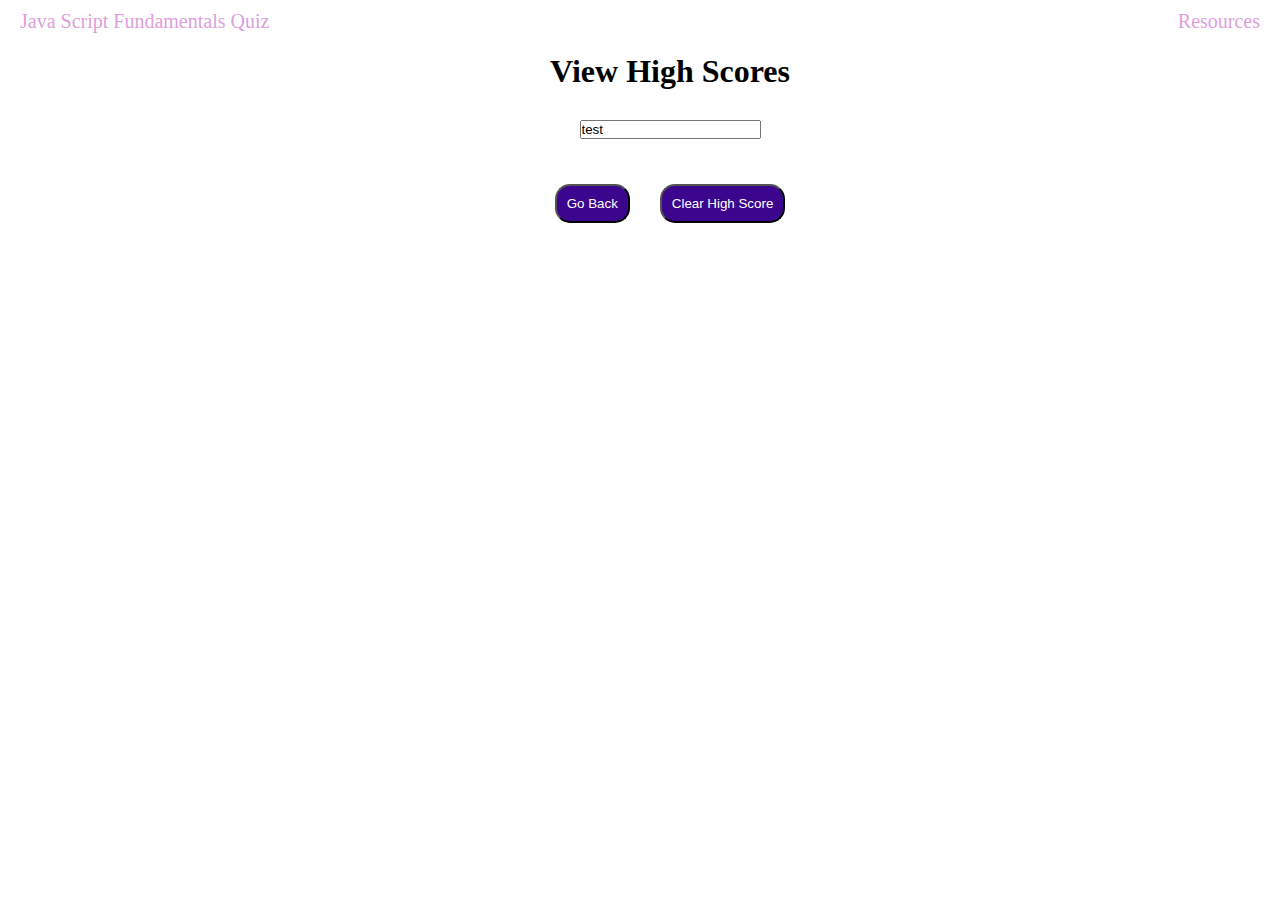
==== view-high-score.html @ 106d83b2 "created view high score html" ====
<!DOCTYPE html>
<html lang="en">
<head>
    <meta charset="UTF-8">
    <meta http-equiv="X-UA-Compatible" content="IE=edge">
    <meta name="viewport" content="width=device-width, initial-scale=1.0">
    <title>Quiz High Score</title>
    <link rel="stylesheet" href="./assets/css/styles.css">
</head>

<body>
    <header>
        <a href="./index.html">Java Script Fundamentals Quiz</a>
        <a class="header-right" href="https://www.w3schools.com/js/default.asp"  target="_blank">Resources</a>
    </header>
    <main>
        <section class="container flex">
            <h1 class="container-contents">View High Scores</h1>
            <div class="container-contents flex-row">
                <input type="text" id="high-score" value="test" class="container">
            </div>
            <div class="container-contents flex">
                <a href="./index.html"><button class="btn">Go Back</button></a>
                <a><button class="btn" id="refresh-score">Clear High Score</button></a>
            </div>
        </section>
    </main>
    <script src="./assets/js/script.js"></script>
</body>
</html>
---- assets/css/styles.css ----
* {
    box-sizing: border-box;
    margin: 0;
    padding: 0;
}

header {
    text-align: left;
    margin: 10px 20px;
    color: plum;
    justify-content: center;
    font-size: 20px;
    text-decoration: none;
}

header a {
    color: plum;
    text-decoration: none;
}

.header-right {
    display: inline;
    float: right;
}

.container {
    display: flex;
    flex-wrap: wrap;
}

.container h1 {
    text-align: center;
}

.container-contents {
    flex-wrap: wrap;
    width: 100%;
    height: auto;
    padding: 10px;
    margin-left: 160px;
    margin-right: 100px;
    margin-bottom: 10px;
}

.btn {
    padding: 10px;
    background-color: #3b068d;
    color: white;
    border-radius: 15px;
    margin: 15px;
}

.flex {
    display: flex;
    align-items: center;
    justify-content: center;
}

.flex-row {
    display: flex;
    flex-direction: row;
    flex-wrap: wrap;
    align-items: center;
    justify-content: space-around;
}

.flex-btn {
    display: flex;
    align-items: center;
    justify-content: center;
}

.hide {
    display: none;
}
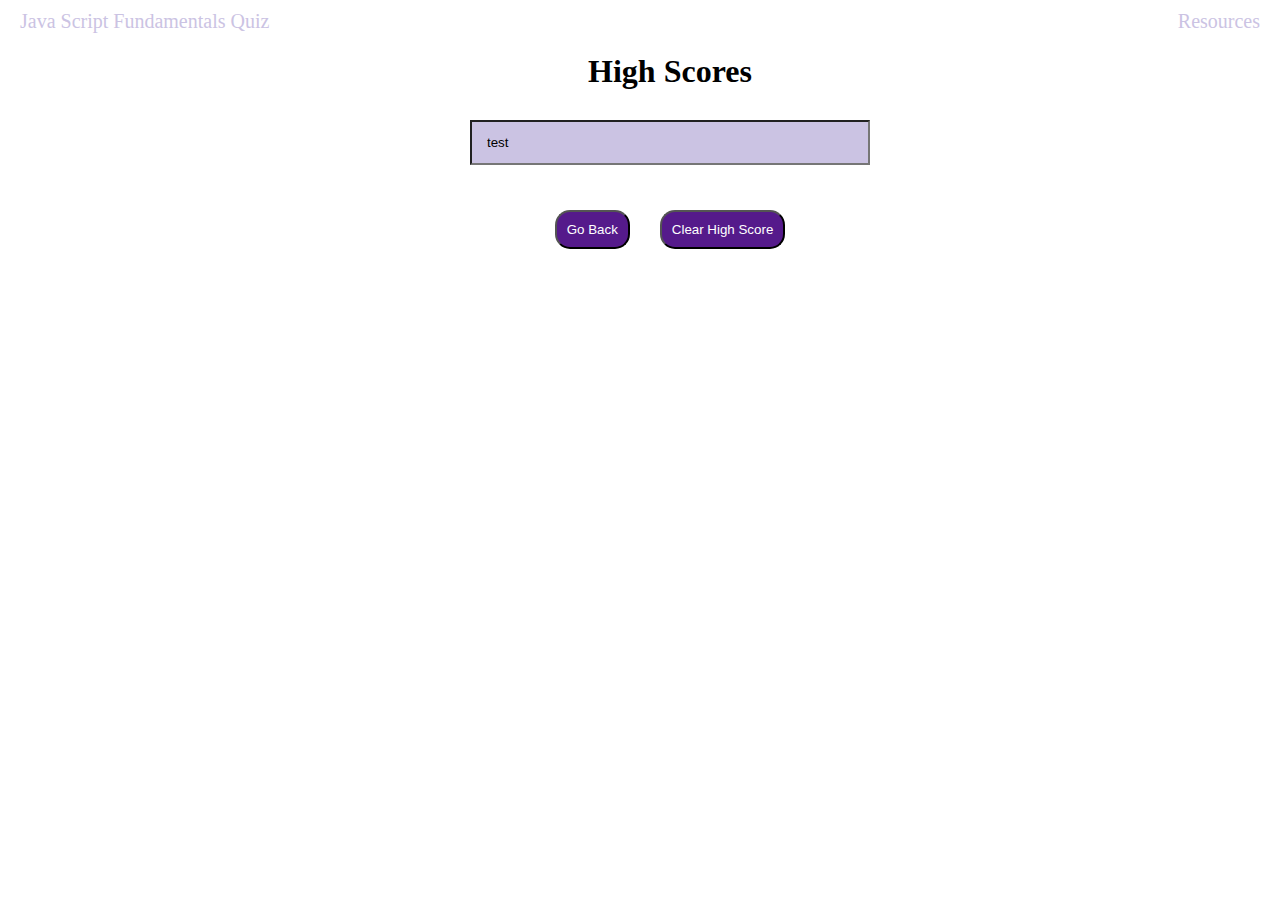
==== commit d5e93415: "updated timer feature" ====
--- a/view-high-score.html
+++ b/view-high-score.html
@@ -15,9 +15,9 @@
     </header>
     <main>
         <section class="container flex">
-            <h1 class="container-contents">View High Scores</h1>
+                <h1 class="container-contents">High Scores</h1>
             <div class="container-contents flex-row">
-                <input type="text" id="high-score" value="test" class="container">
+                <input type="text" id="high-score" value="test" class="container textbox">
             </div>
             <div class="container-contents flex">
                 <a href="./index.html"><button class="btn">Go Back</button></a>
--- a/assets/css/styles.css
+++ b/assets/css/styles.css
@@ -1,20 +1,29 @@
+:root {
+    --primary-color: #551A8B;
+    --secondary-color: #CBC3E3;
+    --third-color: #FFFFFF;
+    --fourth-color: #000080;
+}
+
 * {
     box-sizing: border-box;
     margin: 0;
     padding: 0;
 }
 
+
+
 header {
     text-align: left;
     margin: 10px 20px;
-    color: plum;
+    color: var(--secondary-color);
     justify-content: center;
     font-size: 20px;
     text-decoration: none;
 }
 
 header a {
-    color: plum;
+    color: var(--secondary-color);
     text-decoration: none;
 }
 
@@ -33,7 +42,6 @@
 }
 
 .container-contents {
-    flex-wrap: wrap;
     width: 100%;
     height: auto;
     padding: 10px;
@@ -42,10 +50,15 @@
     margin-bottom: 10px;
 }
 
+.paragraph-text {
+    text-align: center;
+    justify-content: center;
+}
+
 .btn {
     padding: 10px;
-    background-color: #3b068d;
-    color: white;
+    background-color: var(--primary-color);
+    color: var(--third-color);
     border-radius: 15px;
     margin: 15px;
 }
@@ -72,4 +85,11 @@
 
 .hide {
     display: none;
+}
+
+.textbox {
+    background-color: var(--secondary-color);
+    width: 400px;
+    height: 45px;
+    padding: 15px;
 }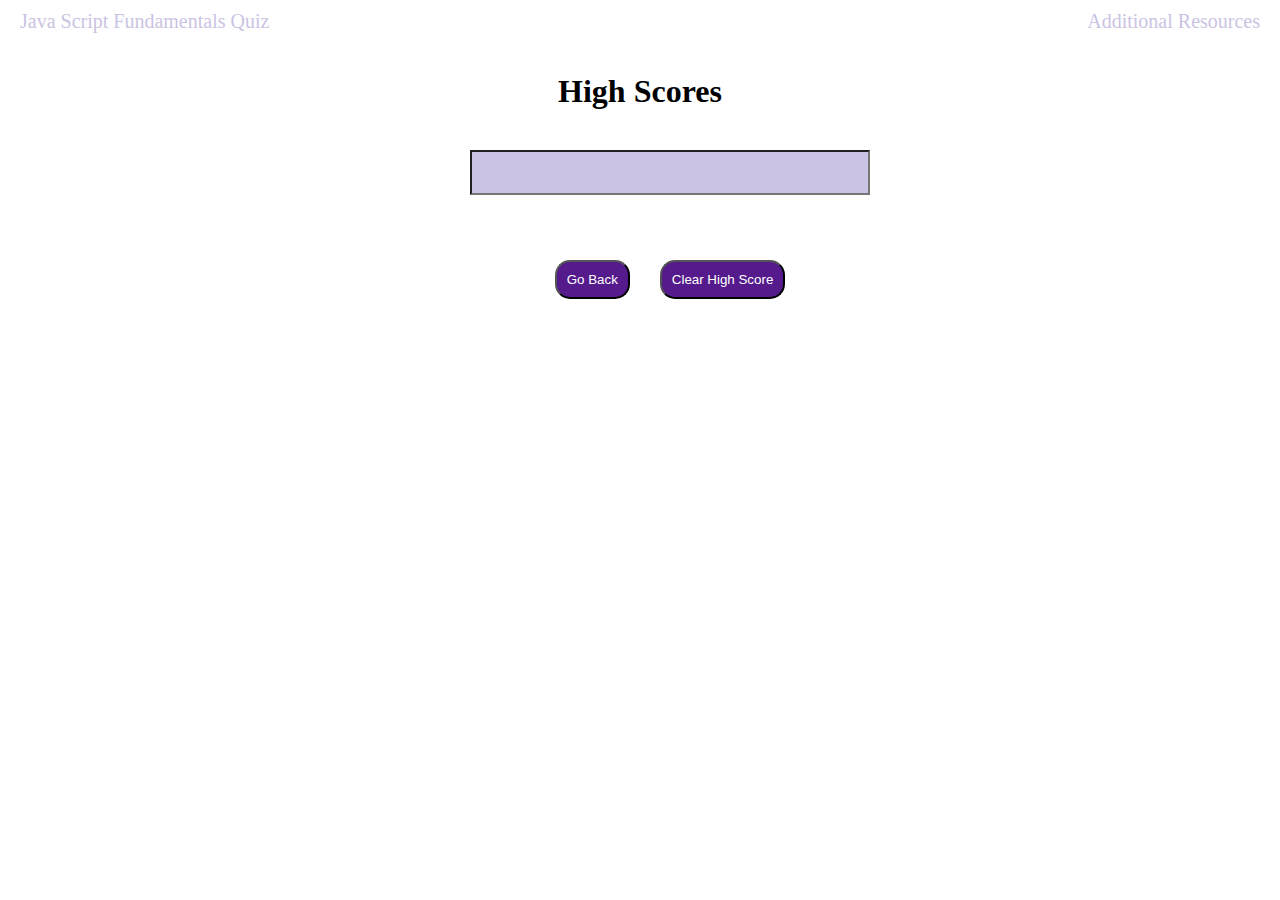
==== commit 919dbbd6: "updated styles and finish loading the questions" ====
--- a/view-high-score.html
+++ b/view-high-score.html
@@ -11,13 +11,13 @@
 <body>
     <header>
         <a href="./index.html">Java Script Fundamentals Quiz</a>
-        <a class="header-right" href="https://www.w3schools.com/js/default.asp"  target="_blank">Resources</a>
+        <a class="header-right" href="https://www.w3schools.com/js/default.asp"  target="_blank">Additional Resources</a>
     </header>
     <main>
         <section class="container flex">
                 <h1 class="container-contents">High Scores</h1>
             <div class="container-contents flex-row">
-                <input type="text" id="high-score" value="test" class="container textbox">
+                <input type="text" id="high-score" value="" class="container textbox">
             </div>
             <div class="container-contents flex">
                 <a href="./index.html"><button class="btn">Go Back</button></a>
--- a/assets/css/styles.css
+++ b/assets/css/styles.css
@@ -1,95 +1,102 @@
 :root {
-    --primary-color: #551A8B;
-    --secondary-color: #CBC3E3;
-    --third-color: #FFFFFF;
-    --fourth-color: #000080;
+  --primary-color: #551a8b;
+  --secondary-color: #cbc3e3;
+  --third-color: #ffffff;
+  --fourth-color: #000080;
 }
 
 * {
-    box-sizing: border-box;
-    margin: 0;
-    padding: 0;
+  box-sizing: border-box;
+  margin: 0;
+  padding: 0;
 }
 
+.show {
+  display: block;
+}
 
+.hide {
+  display: none;
+}
 
 header {
-    text-align: left;
-    margin: 10px 20px;
-    color: var(--secondary-color);
-    justify-content: center;
-    font-size: 20px;
-    text-decoration: none;
+  text-align: left;
+  margin: 10px 20px;
+  color: var(--secondary-color);
+  justify-content: center;
+  font-size: 20px;
+  text-decoration: none;
 }
 
 header a {
-    color: var(--secondary-color);
-    text-decoration: none;
+  color: var(--secondary-color);
+  text-decoration: none;
 }
 
 .header-right {
-    display: inline;
-    float: right;
+  display: inline;
+  float: right;
 }
 
 .container {
-    display: flex;
-    flex-wrap: wrap;
+  /* display: flex; */
+  flex-wrap: wrap;
 }
 
 .container h1 {
-    text-align: center;
+  text-align: center;
+  margin: 20px;
 }
 
 .container-contents {
-    width: 100%;
-    height: auto;
-    padding: 10px;
-    margin-left: 160px;
-    margin-right: 100px;
-    margin-bottom: 10px;
+  width: 100%;
+  height: auto;
+  padding: 10px;
+  margin-left: 160px;
+  margin-right: 100px;
+  margin-bottom: 30px;
 }
 
 .paragraph-text {
-    text-align: center;
-    justify-content: center;
+  text-align: center;
+  justify-content: center;
 }
 
 .btn {
-    padding: 10px;
-    background-color: var(--primary-color);
-    color: var(--third-color);
-    border-radius: 15px;
-    margin: 15px;
+  padding: 10px;
+  background-color: var(--primary-color);
+  color: var(--third-color);
+  border-radius: 15px;
+  margin: 15px;
 }
 
 .flex {
-    display: flex;
-    align-items: center;
-    justify-content: center;
+  display: flex;
+  align-items: center;
+  justify-content: center;
 }
 
 .flex-row {
-    display: flex;
-    flex-direction: row;
-    flex-wrap: wrap;
-    align-items: center;
-    justify-content: space-around;
+  display: flex;
+  flex-direction: row;
+  flex-wrap: wrap;
+  align-items: center;
+  justify-content: space-around;
 }
 
 .flex-btn {
-    display: flex;
-    align-items: center;
-    justify-content: center;
+  display: flex;
+  align-items: center;
+  justify-content: center;
 }
 
 .hide {
-    display: none;
+  display: none;
 }
 
 .textbox {
-    background-color: var(--secondary-color);
-    width: 400px;
-    height: 45px;
-    padding: 15px;
-}+  background-color: var(--secondary-color);
+  width: 400px;
+  height: 45px;
+  padding: 15px;
+}
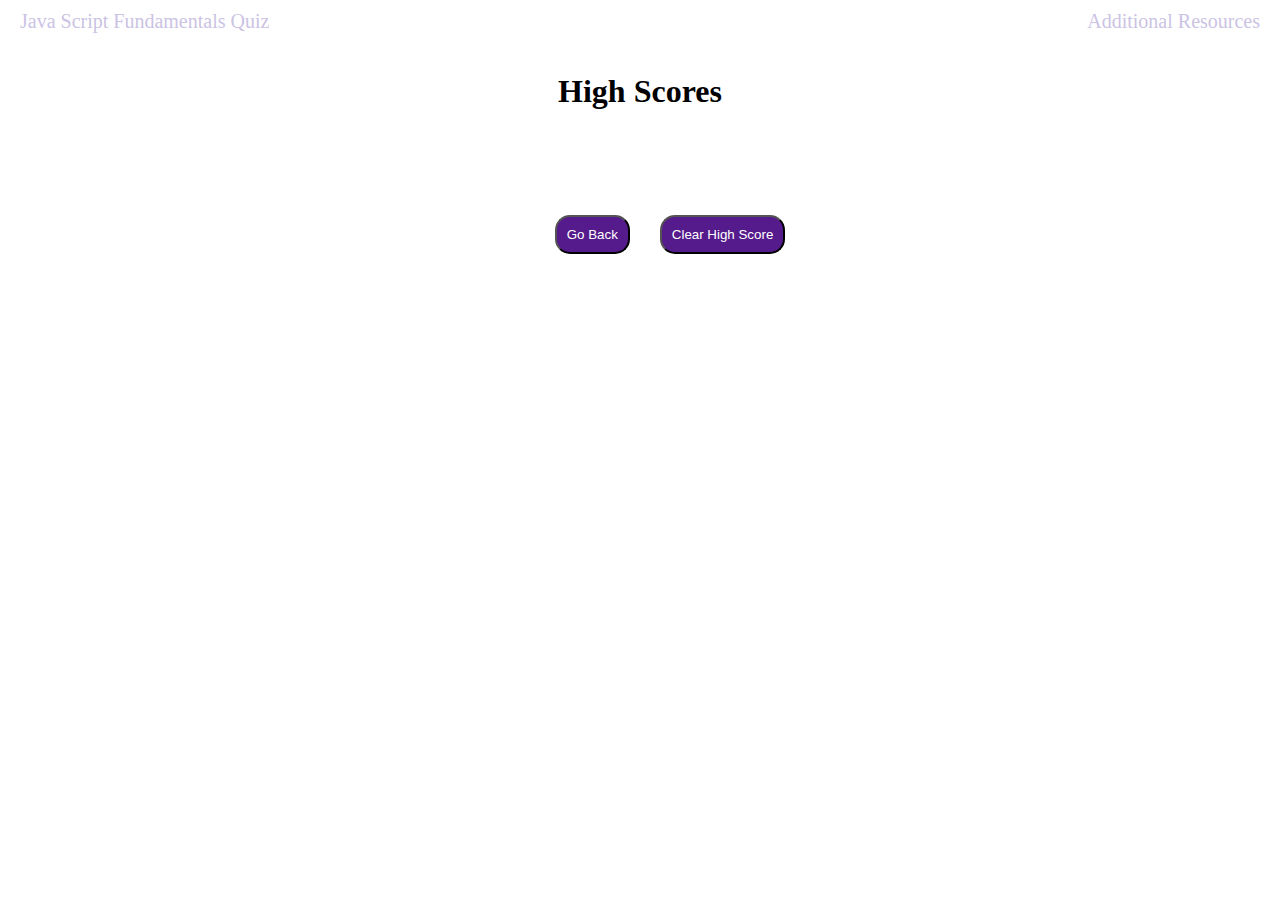
==== commit 534c24f5: "localstorage fix" ====
--- a/view-high-score.html
+++ b/view-high-score.html
@@ -17,7 +17,7 @@
         <section class="container flex">
                 <h1 class="container-contents">High Scores</h1>
             <div class="container-contents flex-row">
-                <input type="text" id="high-score" value="" class="container textbox">
+                <ul class="pastscores"></ul>
             </div>
             <div class="container-contents flex">
                 <a href="./index.html"><button class="btn">Go Back</button></a>
@@ -25,6 +25,6 @@
             </div>
         </section>
     </main>
-    <script src="./assets/js/script.js"></script>
+    <script src="./assets/js/scores.js"></script>
 </body>
 </html>